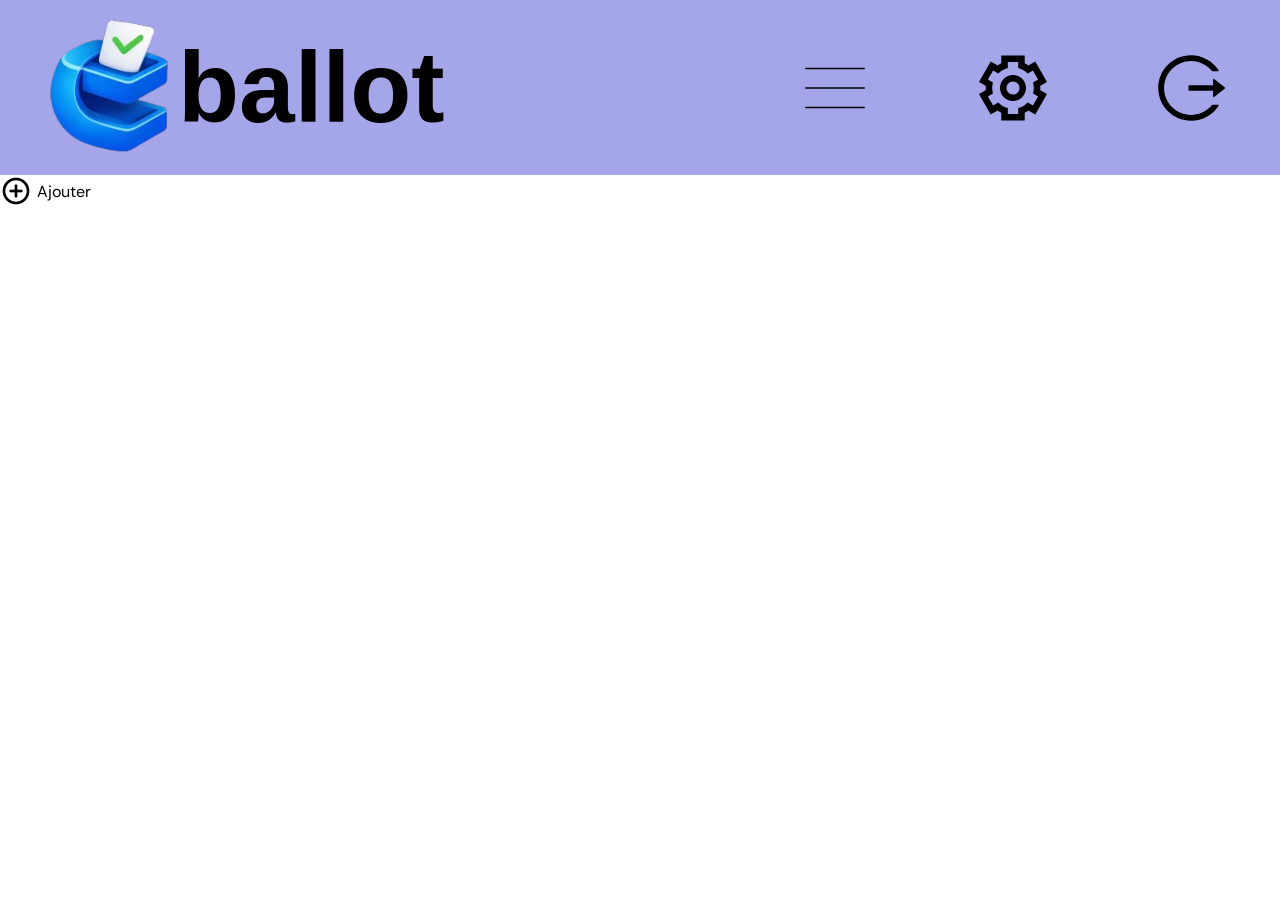
==== accueil.html @ 5160132e "Add modal functionality and styles for adding candidates; update HTML structure and styles" ====
<html lang="fr">
    <head>
        <meta charset="UTF-8">
        <meta name="viewport" content="width=device-width, initial-scale=1.0">
        <link rel="stylesheet" href="css/accueil_styles.css">
        <title>Plannification des séances de votes</title>

        <link href="https://fonts.googleapis.com/css2?family=DM+Sans:wght@400;700&display=swap" rel="stylesheet">

        <script src="js/accueil.js" defer></script>
    </head>
    <body class="body">
        <header>
            <nav class="banner">
                <div class="logo">
                    <a href=""><img src="img\logo.png" alt="logo Cballot"></a>
                    <a class="linkUndecorated" href=""><h1>ballot</h1></a>
                </div>
                <div class="text-menu">
                    <a href="" class="button"><img src="img\menuburger.svg" alt=""></a>
                    <a href="" class="button"><img src="img\wheel.svg" alt=""></a>
                    <a href="" class="button"><img src="img\logout.svg" alt=""></a>
                </div>
            </nav>
        </header>

        <div class="add" onclick="Add()">
            <img src="img/add.png" alt="Add Button">
            <p>Ajouter</p>
        </div>

        <div id="modalAdd" class="modal hidden">

            <!-- Contenu du Modal -->
            <form class="modalContent" id="form">
                <div class="inputs">
                    <div>
                        <p>Nom :</p>
                        <input type="text" name="lastName">
                    </div>
                    <div>
                        <p>Prénom :</p>
                        <input type="text" name="firstName">
                    </div>
                    <button class="close" type="submit">Ajouter</button>
                </div>
                <img src="img/cross.png" alt="" onclick="Close()">
            </form>
        </div>

    </body>

</html>
---- css/accueil_styles.css ----
* {
    padding: 0;
    margin: 0;
    box-sizing: border-box;
    background-origin: padding-box;
}

p {
    font-family: "DM Sans";
}

.banner {
    background-color: rgb(165, 165, 234);
    display: flex;
    justify-content: space-between;
}

.logo {
    display: flex;
    padding-left: 50px;
    padding-top: 20px;
    padding-bottom: 20px;
}

.logo h1 {
    margin: 10px;
    font-size: 100px;
    font-family: Arial, Helvetica, sans-serif;
    text-decoration: none;
}

.linkUndecorated {
    text-decoration: none;
    color: black;
}

.text-menu {
    display: flex;
    align-items: center;
}

.button {
    display: flex;
    text-align: center;
    text-decoration: none;
    font-size: 36px;
    font-weight: bold;
    padding-right: 50px;
    padding-left: 50px;
}

.add {
    display: flex;
    align-items: center;
    column-gap: 5px;
}

.add img {
    height: 32px;
}


.modal {
    position: absolute;
    z-index: 1;
    left: 50%;
    top: 50%;
    transform: translate(-50%, -50%);
}

.hidden {
    display: none;
}

.modalContent {
    background: #0b1120;
    border: 3px solid #172554;
    
    padding: 25px 100px;
    border-radius: 50px;
    height: auto;

    display: flex;
    flex-direction: column;
    justify-content: center;
    align-items: center;
    row-gap: 10px;
}

.modalContent div {
    display: flex;
    align-items: center;
    column-gap: 5px;
}

.modalContent input {
    border-radius: 15px;
    padding: 10px;

    font-size: 20px;
    background-color: #2e314a;
    color: #94a3b8;
    border: none;
}

.modalContent p {
    color: #94a3b8;
}

.modalContent button {
    background-color: #2e314a;
    color: #9aa4b2;
    border: none;
    width: fit-content;
    padding: 5px 10px;
}

.modalContent button:hover {
    background-color: #078ca3;
    color: black;
}

.modalContent img {
    height: 16px;
}

.inputs {
    display: flex;
    flex-direction: column;
    gap: 10px;
}
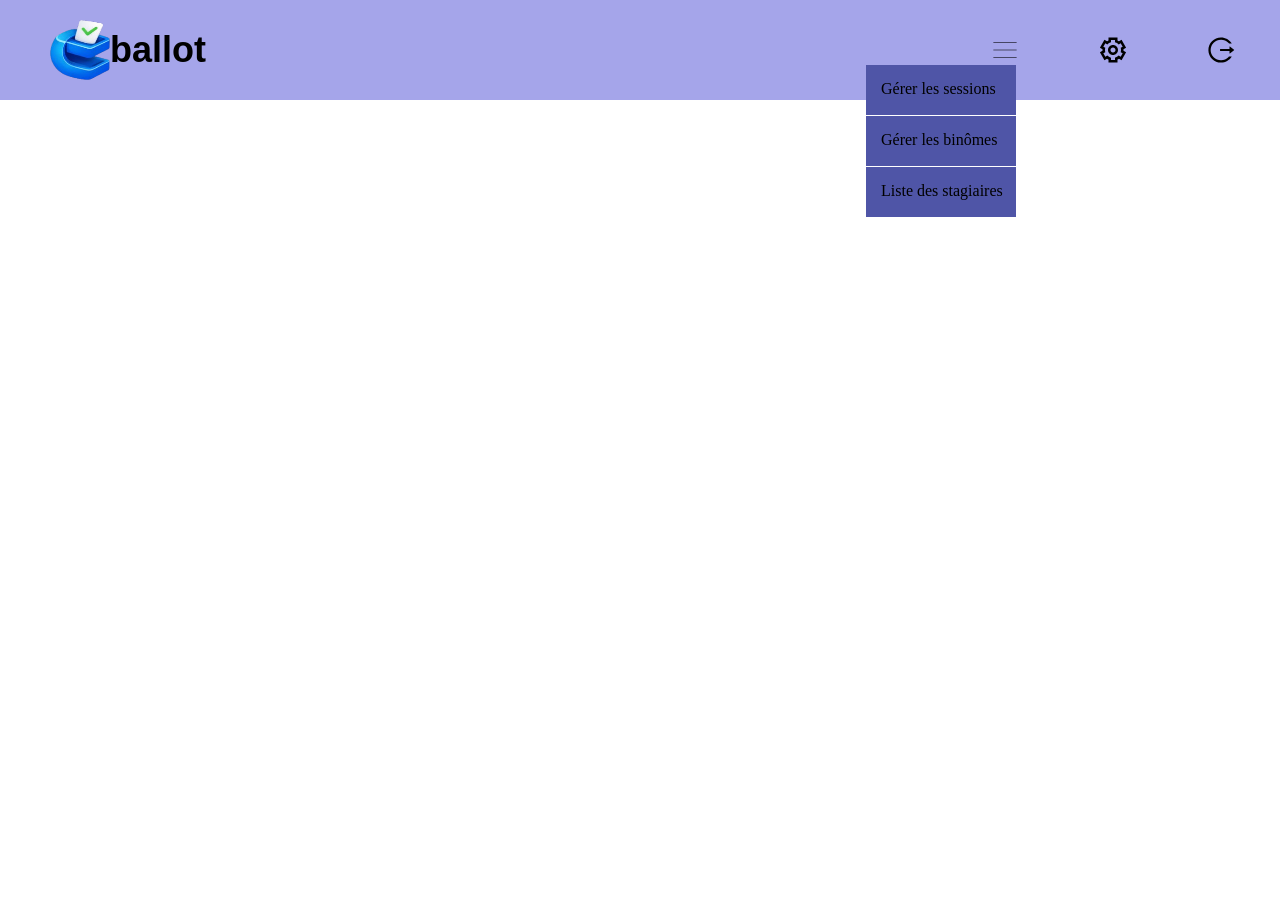
==== commit 5711f585: "Cballot" ====
--- a/accueil.html
+++ b/accueil.html
@@ -1,53 +1,41 @@
 <html lang="fr">
-    <head>
-        <meta charset="UTF-8">
-        <meta name="viewport" content="width=device-width, initial-scale=1.0">
-        <link rel="stylesheet" href="css/accueil_styles.css">
-        <title>Plannification des séances de votes</title>
 
-        <link href="https://fonts.googleapis.com/css2?family=DM+Sans:wght@400;700&display=swap" rel="stylesheet">
+<head>
+    <meta charset="UTF-8">
+    <meta name="viewport" content="width=device-width, initial-scale=1.0">
+    <link rel="stylesheet" href="css/accueil_styles.css">
+    <title>Plannification des séances de votes</title>
 
-        <script src="js/accueil.js" defer></script>
-    </head>
-    <body class="body">
-        <header>
-            <nav class="banner">
-                <div class="logo">
-                    <a href=""><img src="img\logo.png" alt="logo Cballot"></a>
-                    <a class="linkUndecorated" href=""><h1>ballot</h1></a>
-                </div>
-                <div class="text-menu">
-                    <a href="" class="button"><img src="img\menuburger.svg" alt=""></a>
-                    <a href="" class="button"><img src="img\wheel.svg" alt=""></a>
-                    <a href="" class="button"><img src="img\logout.svg" alt=""></a>
-                </div>
-            </nav>
-        </header>
+    <script src="js/accueil.js" defer></script>
+</head>
 
-        <div class="add" onclick="Add()">
-            <img src="img/add.png" alt="Add Button">
-            <p>Ajouter</p>
-        </div>
-
-        <div id="modalAdd" class="modal hidden">
-
-            <!-- Contenu du Modal -->
-            <form class="modalContent" id="form">
-                <div class="inputs">
+<body class="body">
+    <header>
+        <nav class="banner">
+            <div class="logo">
+                <a href=""><img src="img\logo.png" alt="logo Cballot"></a>
+                <a class="linkUndecorated" href="">
+                    <h1>ballot</h1>
+                </a>
+            </div>
+            <div class="text-menu">
+                <img src="img\menuburger.svg" alt="" onclick="submenu()" class="button">
+                <div class="hidden menu" id="burgermenu">
                     <div>
-                        <p>Nom :</p>
-                        <input type="text" name="lastName">
+                        <p>Gérer les sessions</p>
                     </div>
                     <div>
-                        <p>Prénom :</p>
-                        <input type="text" name="firstName">
+                        <p>Gérer les binômes</p>
                     </div>
-                    <button class="close" type="submit">Ajouter</button>
+                    <div>
+                        <p>Liste des stagiaires</p>
+                    </div>
                 </div>
-                <img src="img/cross.png" alt="" onclick="Close()">
-            </form>
-        </div>
-
-    </body>
+                <img src="img\wheel.svg" alt="" class="button">
+                <img src="img\logout.svg" alt="" class="button">
+            </div>
+        </nav>
+    </header>
+</body>
 
 </html>
--- a/css/accueil_styles.css
+++ b/css/accueil_styles.css
@@ -3,10 +3,6 @@
     margin: 0;
     box-sizing: border-box;
     background-origin: padding-box;
-}
-
-p {
-    font-family: "DM Sans";
 }
 
 .banner {
@@ -17,14 +13,19 @@
 
 .logo {
     display: flex;
+    align-items: center;
     padding-left: 50px;
     padding-top: 20px;
     padding-bottom: 20px;
 }
 
+.logo img {
+    height: 60px;
+    width: 60px;
+}
+
 .logo h1 {
-    margin: 10px;
-    font-size: 100px;
+    font-size: 36px;
     font-family: Arial, Helvetica, sans-serif;
     text-decoration: none;
 }
@@ -37,6 +38,7 @@
 .text-menu {
     display: flex;
     align-items: center;
+    position: relative;
 }
 
 .button {
@@ -45,87 +47,36 @@
     text-decoration: none;
     font-size: 36px;
     font-weight: bold;
-    padding-right: 50px;
-    padding-left: 50px;
-}
-
-.add {
-    display: flex;
-    align-items: center;
-    column-gap: 5px;
-}
-
-.add img {
-    height: 32px;
-}
-
-
-.modal {
-    position: absolute;
-    z-index: 1;
-    left: 50%;
-    top: 50%;
-    transform: translate(-50%, -50%);
+    padding-right: 20px;
+    padding-left: 10px;
+    width: 50%;
+    height: 30%;
+    cursor: pointer;
 }
 
 .hidden {
     display: none;
 }
 
-.modalContent {
-    background: #0b1120;
-    border: 3px solid #172554;
-    
-    padding: 25px 100px;
-    border-radius: 50px;
-    height: auto;
+.menu div {
+    display: flex;
+    background-color: #4f55a7;
+    height: 50px;
+    padding-top: 15px;
+    padding-left: 15px;
 
-    display: flex;
-    flex-direction: column;
-    justify-content: center;
-    align-items: center;
-    row-gap: 10px;
 }
 
-.modalContent div {
-    display: flex;
-    align-items: center;
-    column-gap: 5px;
+#burgermenu {
+    position: absolute;
+    top: 65px;
+    left: -90px;
 }
 
-.modalContent input {
-    border-radius: 15px;
-    padding: 10px;
-
-    font-size: 20px;
-    background-color: #2e314a;
-    color: #94a3b8;
-    border: none;
-}
-
-.modalContent p {
-    color: #94a3b8;
-}
-
-.modalContent button {
-    background-color: #2e314a;
-    color: #9aa4b2;
-    border: none;
-    width: fit-content;
-    padding: 5px 10px;
-}
-
-.modalContent button:hover {
-    background-color: #078ca3;
-    color: black;
-}
-
-.modalContent img {
-    height: 16px;
-}
-
-.inputs {
+.menu {
     display: flex;
+    text-align: center;
     flex-direction: column;
-    gap: 10px;
+    row-gap: 1px;
+    width: 150px;
 }
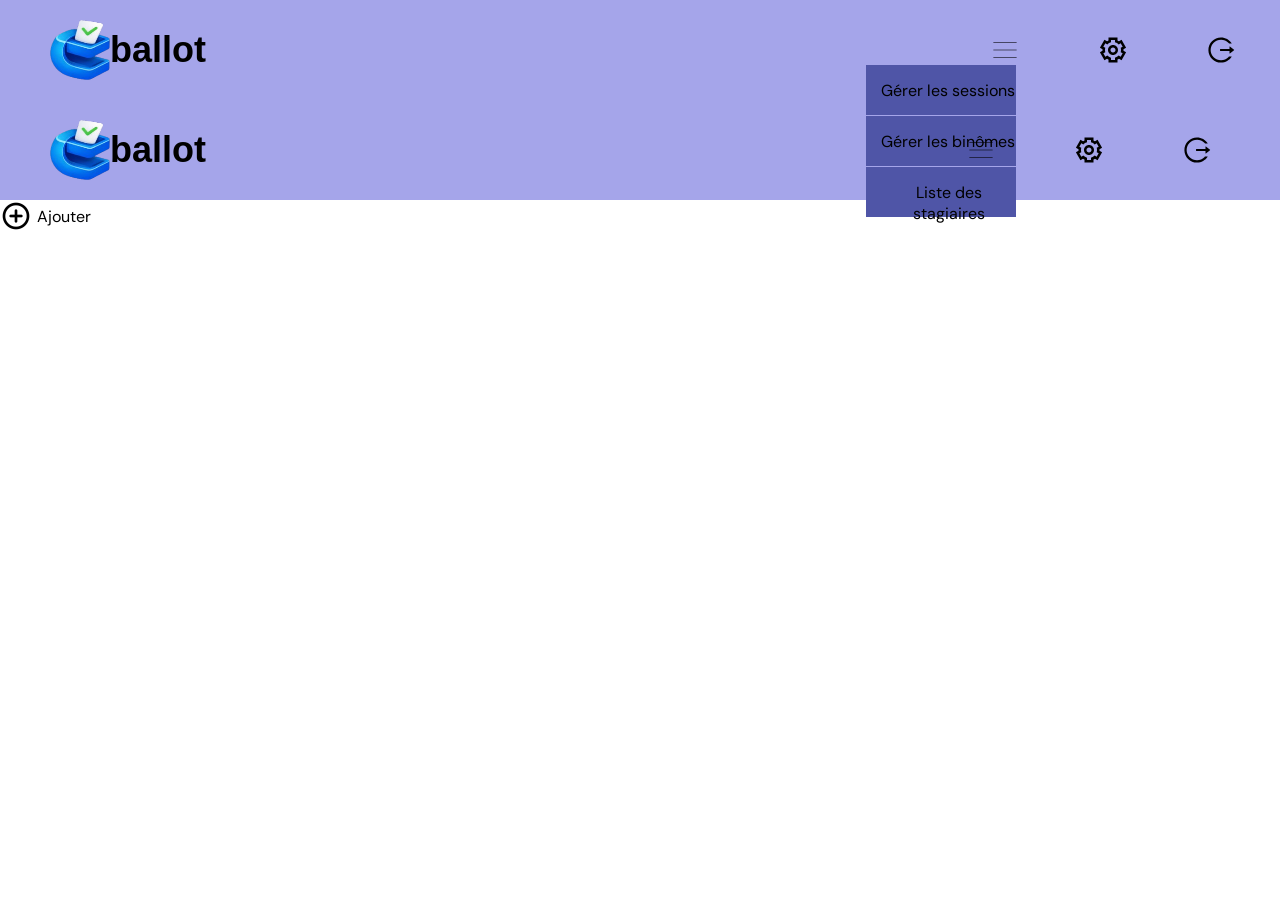
==== commit 812b15b6: "Merge branch 'main' of https://github.com/3nz0k/CBallot" ====
--- a/accueil.html
+++ b/accueil.html
@@ -1,10 +1,9 @@
 <html lang="fr">
-
-<head>
-    <meta charset="UTF-8">
-    <meta name="viewport" content="width=device-width, initial-scale=1.0">
-    <link rel="stylesheet" href="css/accueil_styles.css">
-    <title>Plannification des séances de votes</title>
+    <head>
+        <meta charset="UTF-8">
+        <meta name="viewport" content="width=device-width, initial-scale=1.0">
+        <link rel="stylesheet" href="css/accueil_styles.css">
+        <title>Plannification des séances de votes</title>
 
     <script src="js/accueil.js" defer></script>
 </head>
@@ -37,5 +36,49 @@
         </nav>
     </header>
 </body>
+        <link href="https://fonts.googleapis.com/css2?family=DM+Sans:wght@400;700&display=swap" rel="stylesheet">
+
+        <script src="js/accueil.js" defer></script>
+    </head>
+    <body class="body">
+        <header>
+            <nav class="banner">
+                <div class="logo">
+                    <a href=""><img src="img\logo.png" alt="logo Cballot"></a>
+                    <a class="linkUndecorated" href=""><h1>ballot</h1></a>
+                </div>
+                <div class="text-menu">
+                    <a href="" class="button"><img src="img\menuburger.svg" alt=""></a>
+                    <a href="" class="button"><img src="img\wheel.svg" alt=""></a>
+                    <a href="" class="button"><img src="img\logout.svg" alt=""></a>
+                </div>
+            </nav>
+        </header>
+
+        <div class="add" onclick="Add()">
+            <img src="img/add.png" alt="Add Button">
+            <p>Ajouter</p>
+        </div>
+
+        <div id="modalAdd" class="modal hidden">
+
+            <!-- Contenu du Modal -->
+            <form class="modalContent" id="form">
+                <div class="inputs">
+                    <div>
+                        <p>Nom :</p>
+                        <input type="text" name="lastName">
+                    </div>
+                    <div>
+                        <p>Prénom :</p>
+                        <input type="text" name="firstName">
+                    </div>
+                    <button class="close" type="submit">Ajouter</button>
+                </div>
+                <img src="img/cross.png" alt="" onclick="Close()">
+            </form>
+        </div>
+
+    </body>
 
 </html>
--- a/css/accueil_styles.css
+++ b/css/accueil_styles.css
@@ -3,6 +3,10 @@
     margin: 0;
     box-sizing: border-box;
     background-origin: padding-box;
+}
+
+p {
+    font-family: "DM Sans";
 }
 
 .banner {
@@ -73,10 +77,92 @@
     left: -90px;
 }
 
+
+.add {
+    display: flex;
+    align-items: center;
+    column-gap: 5px;
+}
+
+.add img {
+    height: 32px;
+}
+
+
+.modal {
+    position: absolute;
+    z-index: 1;
+    left: 50%;
+    top: 50%;
+    transform: translate(-50%, -50%);
+}
+
+.hidden {
+    display: none;
+}
+
 .menu {
     display: flex;
     text-align: center;
     flex-direction: column;
     row-gap: 1px;
     width: 150px;
+}
+
+.modalContent {
+    background: #0b1120;
+    border: 3px solid #172554;
+    
+    padding: 25px 100px;
+    border-radius: 50px;
+    height: auto;
+
+    display: flex;
+    flex-direction: column;
+    justify-content: center;
+    align-items: center;
+    row-gap: 10px;
+}
+
+.modalContent div {
+    display: flex;
+    align-items: center;
+    column-gap: 5px;
+}
+
+.modalContent input {
+    border-radius: 15px;
+    padding: 10px;
+
+    font-size: 20px;
+    background-color: #2e314a;
+    color: #94a3b8;
+    border: none;
+}
+
+.modalContent p {
+    color: #94a3b8;
+}
+
+.modalContent button {
+    background-color: #2e314a;
+    color: #9aa4b2;
+    border: none;
+    width: fit-content;
+    padding: 5px 10px;
+}
+
+.modalContent button:hover {
+    background-color: #078ca3;
+    color: black;
+}
+
+.modalContent img {
+    height: 16px;
+}
+
+.inputs {
+    display: flex;
+    flex-direction: column;
+    gap: 10px;
 }
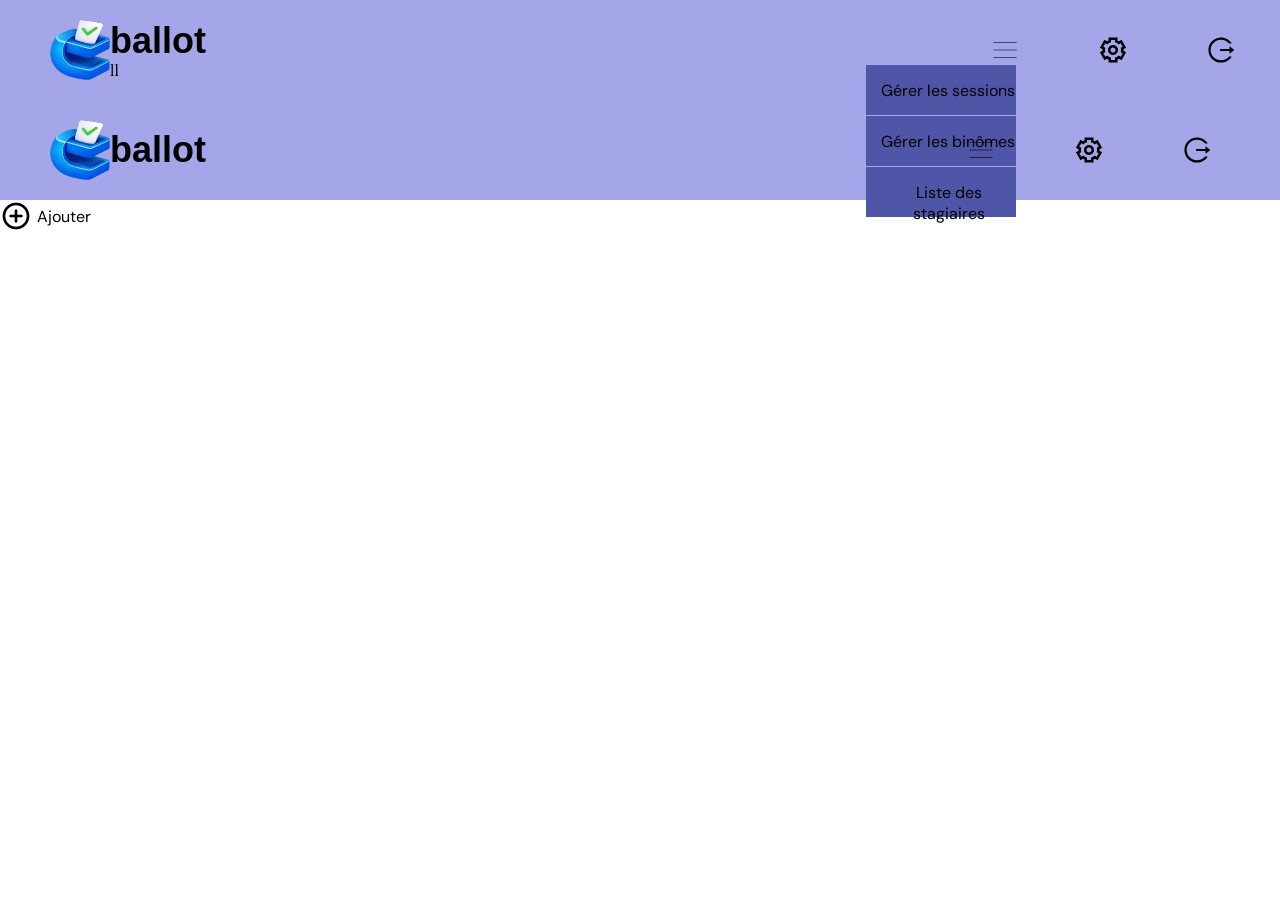
==== commit 92028c76: "test" ====
--- a/accueil.html
+++ b/accueil.html
@@ -14,7 +14,7 @@
             <div class="logo">
                 <a href=""><img src="img\logo.png" alt="logo Cballot"></a>
                 <a class="linkUndecorated" href="">
-                    <h1>ballot</h1>
+                    <h1>ballot</h1>ll
                 </a>
             </div>
             <div class="text-menu">
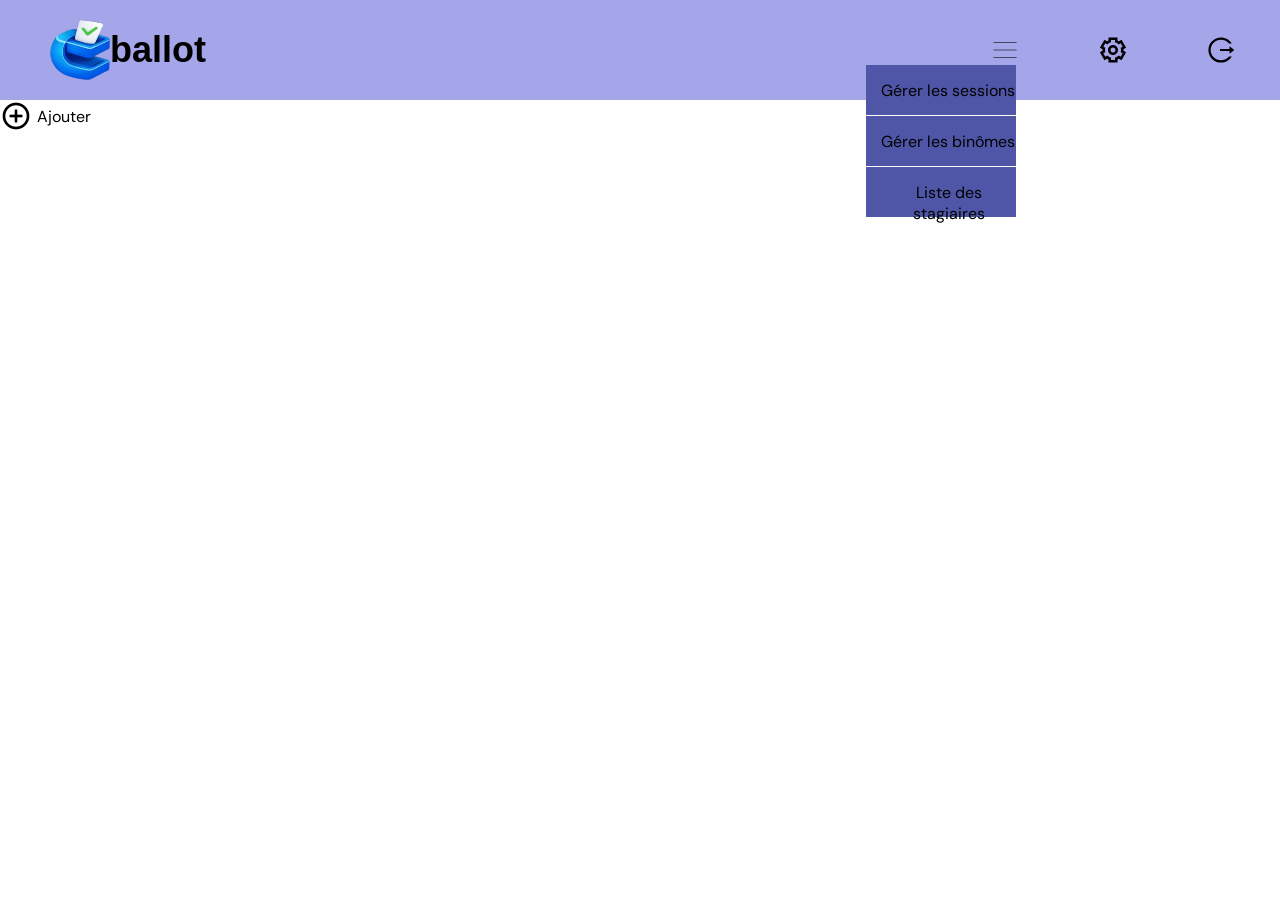
==== commit 93841374: "Cballot" ====
--- a/accueil.html
+++ b/accueil.html
@@ -1,11 +1,11 @@
 <html lang="fr">
-    <head>
-        <meta charset="UTF-8">
-        <meta name="viewport" content="width=device-width, initial-scale=1.0">
-        <link rel="stylesheet" href="css/accueil_styles.css">
-        <title>Plannification des séances de votes</title>
 
-    <script src="js/accueil.js" defer></script>
+<head>
+    <meta charset="UTF-8">
+    <meta name="viewport" content="width=device-width, initial-scale=1.0">
+    <link rel="stylesheet" href="css/accueil_styles.css">
+    <title>Plannification des séances de votes</title>
+    <link href="https://fonts.googleapis.com/css2?family=DM+Sans:wght@400;700&display=swap" rel="stylesheet">
 </head>
 
 <body class="body">
@@ -14,7 +14,7 @@
             <div class="logo">
                 <a href=""><img src="img\logo.png" alt="logo Cballot"></a>
                 <a class="linkUndecorated" href="">
-                    <h1>ballot</h1>ll
+                    <h1>ballot</h1>
                 </a>
             </div>
             <div class="text-menu">
@@ -35,50 +35,31 @@
             </div>
         </nav>
     </header>
+
+    <div class="add" onclick="Add()">
+        <img src="img/add.png" alt="Add Button">
+        <p>Ajouter</p>
+    </div>
+
+    <div id="modalAdd" class="modal hidden">
+
+        <!-- Contenu du Modal -->
+        <form class="modalContent" id="form">
+            <div class="inputs">
+                <div>
+                    <p>Nom :</p>
+                    <input type="text" name="lastName">
+                </div>
+                <div>
+                    <p>Prénom :</p>
+                    <input type="text" name="firstName">
+                </div>
+                <button class="close" type="submit">Ajouter</button>
+            </div>
+            <img src="img/cross.png" alt="" onclick="Close()">
+        </form>
+    </div>
+    <script src="js/accueil.js" defer></script>
 </body>
-        <link href="https://fonts.googleapis.com/css2?family=DM+Sans:wght@400;700&display=swap" rel="stylesheet">
-
-        <script src="js/accueil.js" defer></script>
-    </head>
-    <body class="body">
-        <header>
-            <nav class="banner">
-                <div class="logo">
-                    <a href=""><img src="img\logo.png" alt="logo Cballot"></a>
-                    <a class="linkUndecorated" href=""><h1>ballot</h1></a>
-                </div>
-                <div class="text-menu">
-                    <a href="" class="button"><img src="img\menuburger.svg" alt=""></a>
-                    <a href="" class="button"><img src="img\wheel.svg" alt=""></a>
-                    <a href="" class="button"><img src="img\logout.svg" alt=""></a>
-                </div>
-            </nav>
-        </header>
-
-        <div class="add" onclick="Add()">
-            <img src="img/add.png" alt="Add Button">
-            <p>Ajouter</p>
-        </div>
-
-        <div id="modalAdd" class="modal hidden">
-
-            <!-- Contenu du Modal -->
-            <form class="modalContent" id="form">
-                <div class="inputs">
-                    <div>
-                        <p>Nom :</p>
-                        <input type="text" name="lastName">
-                    </div>
-                    <div>
-                        <p>Prénom :</p>
-                        <input type="text" name="firstName">
-                    </div>
-                    <button class="close" type="submit">Ajouter</button>
-                </div>
-                <img src="img/cross.png" alt="" onclick="Close()">
-            </form>
-        </div>
-
-    </body>
 
 </html>
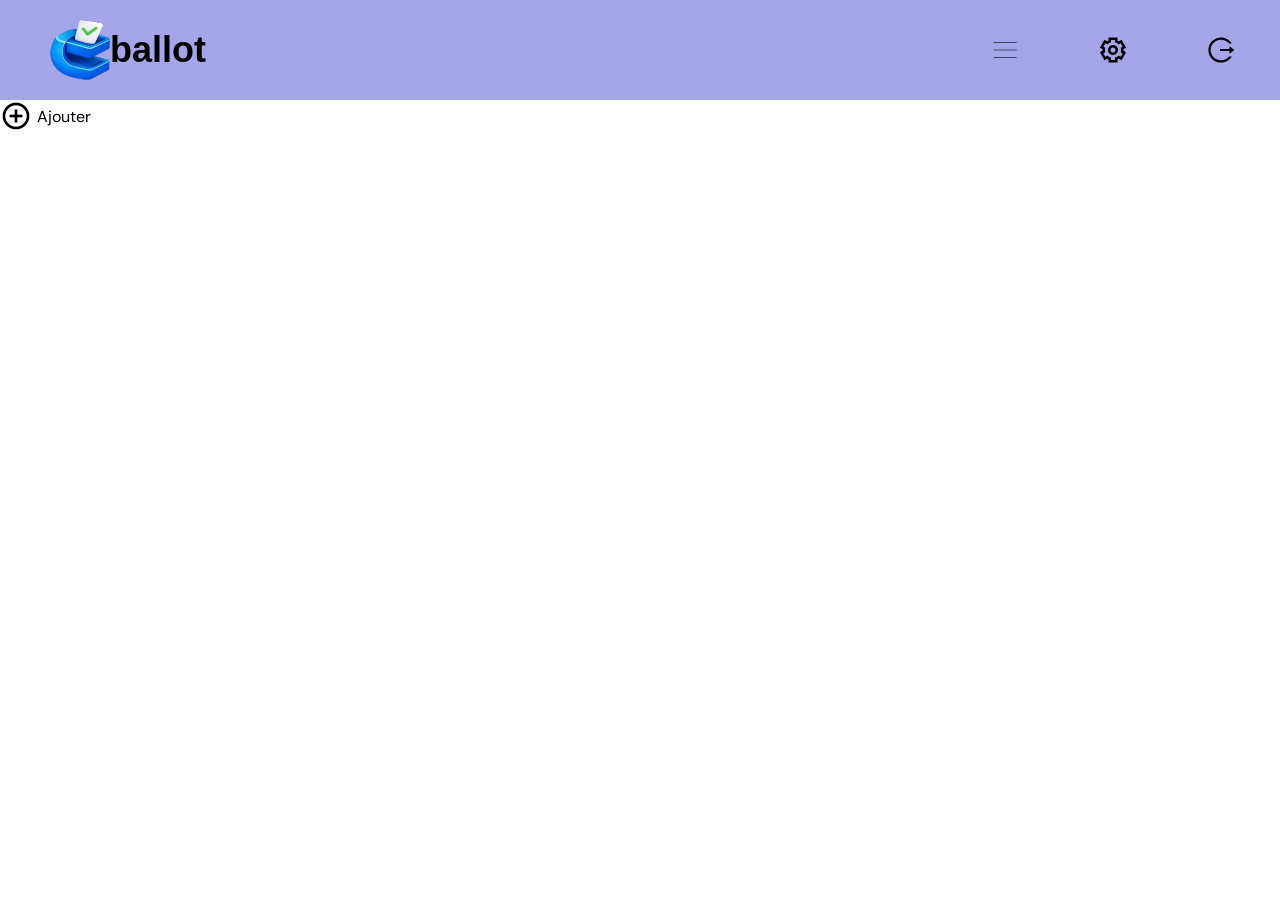
==== commit 24a48ad3: "Fix submenu ID reference and update CSS class order for burger menu" ====
--- a/accueil.html
+++ b/accueil.html
@@ -6,6 +6,7 @@
     <link rel="stylesheet" href="css/accueil_styles.css">
     <title>Plannification des séances de votes</title>
     <link href="https://fonts.googleapis.com/css2?family=DM+Sans:wght@400;700&display=swap" rel="stylesheet">
+    <script src="js/accueil.js" defer></script>
 </head>
 
 <body class="body">
@@ -18,8 +19,8 @@
                 </a>
             </div>
             <div class="text-menu">
-                <img src="img\menuburger.svg" alt="" onclick="submenu()" class="button">
-                <div class="hidden menu" id="burgermenu">
+                <img src="img\menuburger.svg" alt="" onclick="Submenu()" class="button">
+                <div class="menu hidden" id="burgermenu">
                     <div>
                         <p>Gérer les sessions</p>
                     </div>
--- a/css/accueil_styles.css
+++ b/css/accueil_styles.css
@@ -58,8 +58,13 @@
     cursor: pointer;
 }
 
-.hidden {
-    display: none;
+/* Burger Menu */
+.menu {
+    display: flex;
+    text-align: center;
+    flex-direction: column;
+    row-gap: 1px;
+    width: 150px;
 }
 
 .menu div {
@@ -76,7 +81,6 @@
     top: 65px;
     left: -90px;
 }
-
 
 .add {
     display: flex;
@@ -97,17 +101,6 @@
     transform: translate(-50%, -50%);
 }
 
-.hidden {
-    display: none;
-}
-
-.menu {
-    display: flex;
-    text-align: center;
-    flex-direction: column;
-    row-gap: 1px;
-    width: 150px;
-}
 
 .modalContent {
     background: #0b1120;
@@ -118,10 +111,9 @@
     height: auto;
 
     display: flex;
-    flex-direction: column;
+    flex-direction: row;
     justify-content: center;
     align-items: center;
-    row-gap: 10px;
 }
 
 .modalContent div {
@@ -159,10 +151,17 @@
 
 .modalContent img {
     height: 16px;
+    position: absolute;
+    top: 15px;
+    right: 35px;
 }
 
 .inputs {
     display: flex;
     flex-direction: column;
     gap: 10px;
+}
+
+.hidden {
+    display: none;
 }
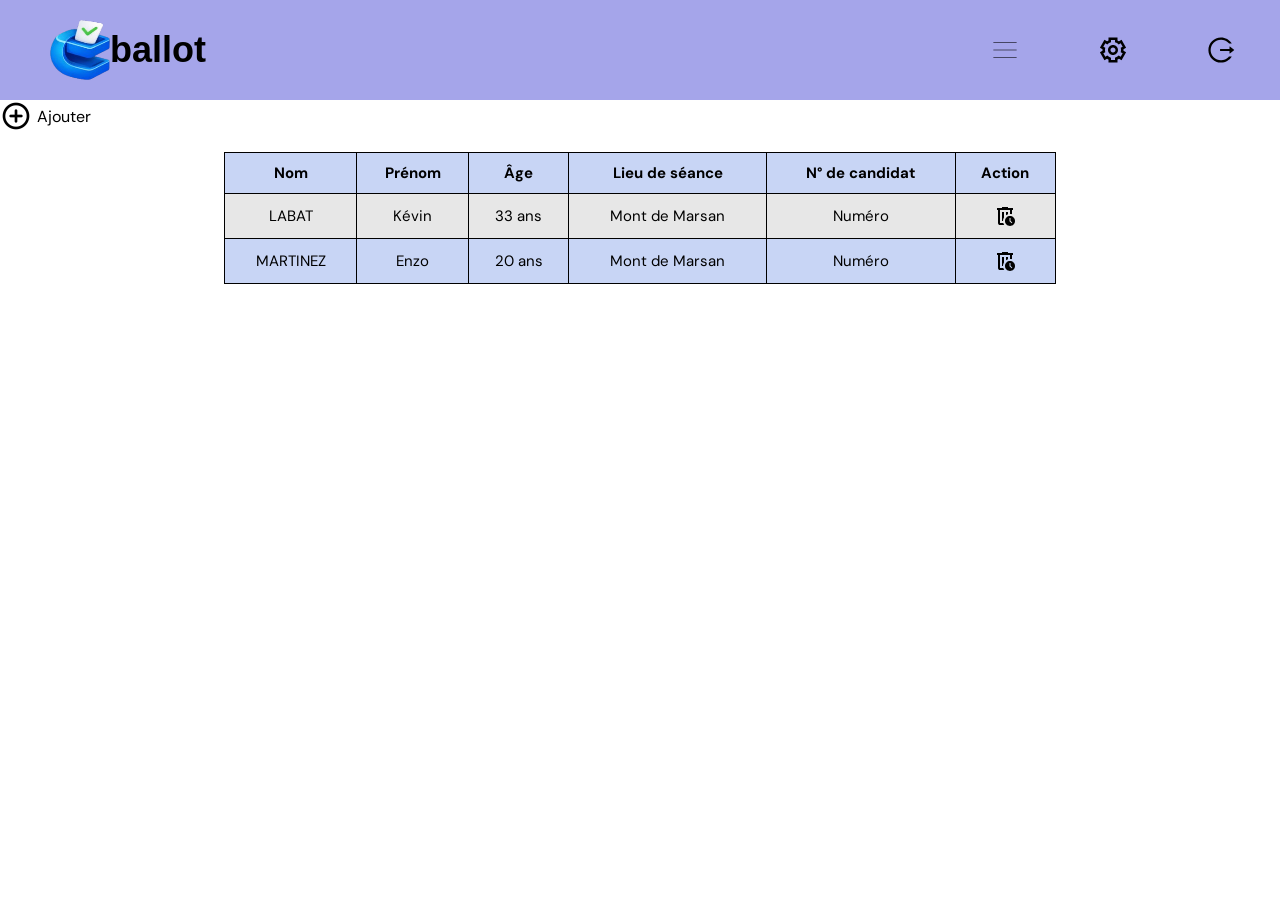
==== commit a5af204b: "Cballot" ====
--- a/accueil.html
+++ b/accueil.html
@@ -22,17 +22,32 @@
                 <img src="img\menuburger.svg" alt="" onclick="Submenu()" class="button">
                 <div class="menu hidden" id="burgermenu">
                     <div>
-                        <p>Gérer les sessions</p>
+                        <a href="">Gérer les sessions</a>
                     </div>
                     <div>
-                        <p>Gérer les binômes</p>
+                        <a href="">Gérer les binômes</a>
                     </div>
                     <div>
-                        <p>Liste des stagiaires</p>
+                        <a href="">Liste des stagiaires</a>
                     </div>
                 </div>
-                <img src="img\wheel.svg" alt="" class="button">
+                <img src="img\wheel.svg" alt="" onclick="Options()" class="button">
                 <img src="img\logout.svg" alt="" class="button">
+            </div>
+            <div class="settings hidden" id="menu">
+                <div>
+                    <span>Dark Mode : </span>
+                    <input type="checkbox" id="switch" onclick="Dark()">
+                </div>
+                <div>
+                    <p>Settings 2</p>
+                </div>
+                <div>
+                    <p>Settings 3</p>
+                </div>
+                <div>
+                    <p>Settings 4</p>
+                </div>
             </div>
         </nav>
     </header>
@@ -60,6 +75,36 @@
             <img src="img/cross.png" alt="" onclick="Close()">
         </form>
     </div>
+    <table class="table">
+        <tr class="impaire">
+            <th>Nom</th>
+            <th>Prénom</th>
+            <th>Âge</th>
+            <th>Lieu de séance</th>
+            <th>N° de candidat</th>
+            <th>Action</th>
+        </tr>
+        <tr class="paire">
+            <td>LABAT</td>
+            <td>Kévin</td>
+            <td>33 ans</td>
+            <td>Mont de Marsan</td>
+            <td>Numéro</td>
+            <td>
+                <img src="img/corbeil.svg" alt="" onclick="Delete(this)">
+            </td>
+        </tr>
+        <tr class="impaire">
+            <td>MARTINEZ</td>
+            <td>Enzo</td>
+            <td>20 ans</td>
+            <td>Mont de Marsan</td>
+            <td>Numéro</td>
+            <td>
+                <img src="img/corbeil.svg" alt="" onclick="Delete(this)">
+            </td>
+        </tr>
+    </table>
     <script src="js/accueil.js" defer></script>
 </body>
 
--- a/css/accueil_styles.css
+++ b/css/accueil_styles.css
@@ -64,28 +64,43 @@
     text-align: center;
     flex-direction: column;
     row-gap: 1px;
-    width: 150px;
+    width: 170px;
+}
+
+.menu a{
+    text-decoration: none;
+    text-align: center;
+    color: black;
+    text-transform: uppercase;
+    font-size: 12px;
+    font-family: "DM sans";
 }
 
 .menu div {
     display: flex;
+    justify-content: center;
     background-color: #4f55a7;
     height: 50px;
     padding-top: 15px;
-    padding-left: 15px;
-
+
+}
+
+.menu div:hover {
+    background-color: #1c3268;
+    a{color: white}
 }
 
 #burgermenu {
     position: absolute;
     top: 65px;
-    left: -90px;
+    left: -109px;
 }
 
 .add {
     display: flex;
     align-items: center;
     column-gap: 5px;
+    cursor: pointer;
 }
 
 .add img {
@@ -162,6 +177,131 @@
     gap: 10px;
 }
 
+/* SETTINGS */
+
+.settings {
+    width: 100%;
+
+    display: flex;
+    flex-direction: column;
+    align-items: flex-end;
+    margin-top: 10px;
+    gap: 5px;
+    position: absolute;
+    top: 85px;
+}
+
+.settings div {
+    border-radius: 5px;
+    height: 50px;
+    width: 250px;
+    margin-right: 10px;
+
+    display: flex;
+    justify-content: center;
+    align-items: center;
+}
+
+.settings p {
+    color: #020617;
+    font-size: 24px;
+}
+
+.settings div:nth-child(odd){
+    background-color: #a7b6df;
+}
+
+.settings div:nth-child(even){
+    background-color: #70b1e6;
+}
+
+.settings div:nth-child(1){
+    gap: 10px;
+}
+
+.settings-div-odd-dark {
+    background-color: #1a2135 !important;
+}
+
+.settings-div-even-dark {
+    background-color: #2e314a !important;
+}
+
+/* -------------------------------- */
+/* BUTON DARK */
+
+input[type="checkbox"] {
+	-webkit-appearance: none;
+	appearance: none;
+	font: inherit;
+	font-size: inherit;
+	color: inherit;
+	letter-spacing: inherit;
+	inline-size: 3.5rem;
+	display: flex;
+	align-items: center;
+	justify-content: flex-start;
+	padding: .25rem;
+	border: 1px solid currentColor;
+	border-radius: 1rem;
+	transition: 120ms background-color ease-in-out;
+}
+
+input[type="checkbox"]:focus-visible {
+	outline: 2px solid var(--focus);
+	outline-offset: 2px;
+}
+
+input[type="checkbox"]::before {
+	content: "";
+	display: block;
+	clip-path: revert;
+	inline-size: 1.25rem;
+	block-size: 1.25rem;
+	background-color: currentColor;
+	border-radius: 1rem;
+	transform: translateX(0);
+	transition: 120ms transform ease-in-out;
+}
+
+input[type="checkbox"]:checked {
+	background-color: currentColor;
+}
+
+input[type="checkbox"]:checked::before {
+	transform: translateX(1.65rem);
+	background-color: white;
+}
+
+/* TABLEAU */
+
+table {
+    border-collapse: collapse;
+    margin: 20px auto 10px;
+    width: 65%;
+    font-family: "DM sans";
+    font-size: 15px;
+}
+
+th {
+    border: 1px solid black;
+    padding: 10px;
+}
+
+td {
+    border: 1px solid black;
+    padding: 10px;
+    text-align: center;
+}
+
+.impaire {
+    background-color: #c8d5f5;
+}
+
+.paire {
+    background-color: #e7e7e7;
+}
+
 .hidden {
     display: none;
 }
